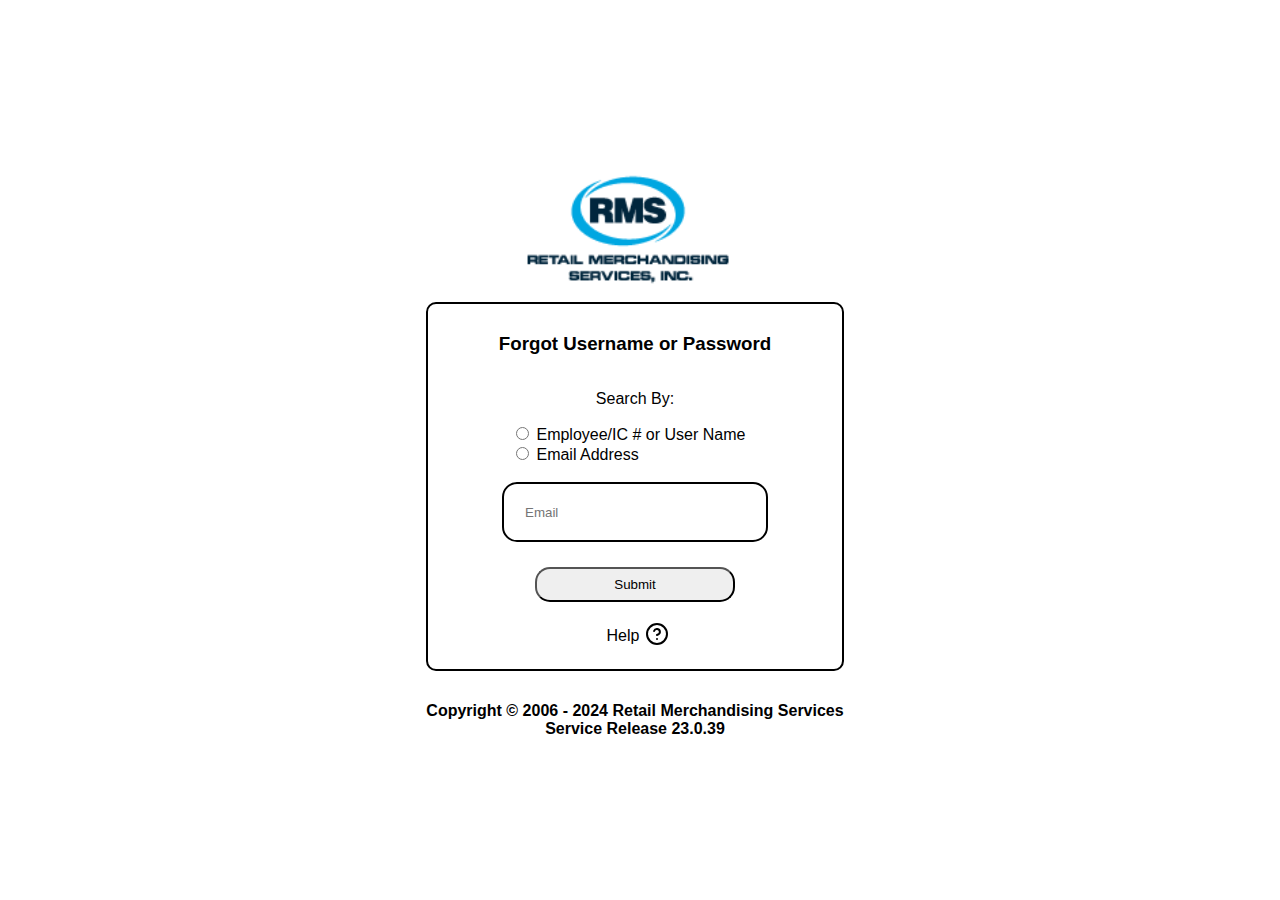
==== forgot.html @ b0d1b4ab "UPDATED 5/3/24" ====
<!DOCTYPE html>
<html lang="en">
  <head>
    <meta charset="UTF-8">
    <meta name="viewport" content="width=device-width, initial-scale=1.0">
    <meta http-equiv="X-UA-Compatible" content="ie=edge">
    <title>Retail Merchandising Services</title>
    <link rel="stylesheet" href="./css/style.css">
    <link rel="stylesheet" href="./css/forgot.css">
  </head>
  <body>

    <div class="container">

      <img src="./img/RmsLogoTextBlue.png" alt="Retail Merchandising Services, INC." id="logo">
      <div class="portal-reset">
        <form action="">
          <h3>Forgot Username or Password</h2>

          <div class="radio-buttons">
               <p>Search By:</p>
               <input type="radio" id="employee-username" name="options" value="employee">
               <label for="employee-username">Employee/IC # or User Name</label><br>
               <input type="radio" id="email" name="options" value="email">
               <label for="email">Email Address</label><br>
            </form>
          </div>

          <div class="reset-field">
            <input type="text" id="reset" name="reset" placeholder="Email">
          </div>
          
          <div class="send">
            <input type="submit" id="submit" name="submit" value="Submit">
          </div>
          
          <div class="resources">
            <a href="" id="help">Help<svg xmlns="http://www.w3.org/2000/svg" width="24" height="24" viewBox="0 0 24 24" fill="none" stroke="black" stroke-width="2" stroke-linecap="round" stroke-linejoin="round" class="feather feather-help-circle"><circle cx="12" cy="12" r="10"></circle><path d="M9.09 9a3 3 0 0 1 5.83 1c0 2-3 3-3 3"></path><line x1="12" y1="17" x2="12.01" y2="17"></line></svg></a>
          </div>
          
        </form>
      </div>
 
      <div class="footer">
        <p><b>Copyright &copy; 2006 - 2024 Retail Merchandising Services<br>
        Service Release 23.0.39</b></p>
      </div>
      

    </div>

  </body>
</html>
---- css/style.css ----
/*Global style for Login Portal and Forgot Portal*/

body {
    margin: 0;
    font-family: sans-serif;
    font-size: medium;
    display: flex;
    justify-content: center;
    align-items: center;
    min-height: 100vh;
    background-image: url("/Users/mille/Documents/GitHub/Retail-Revision/img/rms-about-2.jpg");
    background-repeat: no-repeat, repeat;
    background-size: cover;
}

.container{
    position: relative;
    right:5px;
}

#logo{
    margin-left: 22%;
    margin-bottom: 5%;
    width: 220px;
}

.resources a:link, a{
    text-decoration: none;
    color:black;
}

.resources a:hover{
    text-decoration: underline;
    color:blue;
}

input[type="submit"]:hover{
    background-color:#73C2FB;
}

@media only screen and (min-width: 400px){

    #logo{
        margin-bottom: auto;
    }
}
---- css/forgot.css ----
/* Forgot Username or Password Style */

.portal-reset{
    border: 2px solid black;
    border-radius: 10px;
    padding-bottom: 15px;
    background-color: white;
    height:350px;
    text-align: center;
}

.portal-reset h3{
    text-align: center;
    position: relative;
    top: 10px;
}

.radio-buttons {
    position: relative;
    text-align: left;
    margin-left: 20%;
    margin-right: 20%;
    top: 20px;
}

.radio-buttons p{
    text-align: center;
    margin-top: 10%;
}

.reset-field{
    position: relative;
    top: 30px;
    margin-top: 2%;
}

#reset{
    border: 2px solid black;
    width: 220px;
    padding: 5%;
    border-radius: 15px;
}

#submit{
    width: 200px;
    height: 35px;
    position: relative;
    top: 55px;
    border-radius: 15px;
}

#help{
    position: relative;
    top: 70px;
}

#help svg{
    position: relative;
    left: 6px;
    top: 5px;
}

.footer{
    position: relative;
    text-align: center;
    top: 15px;
}
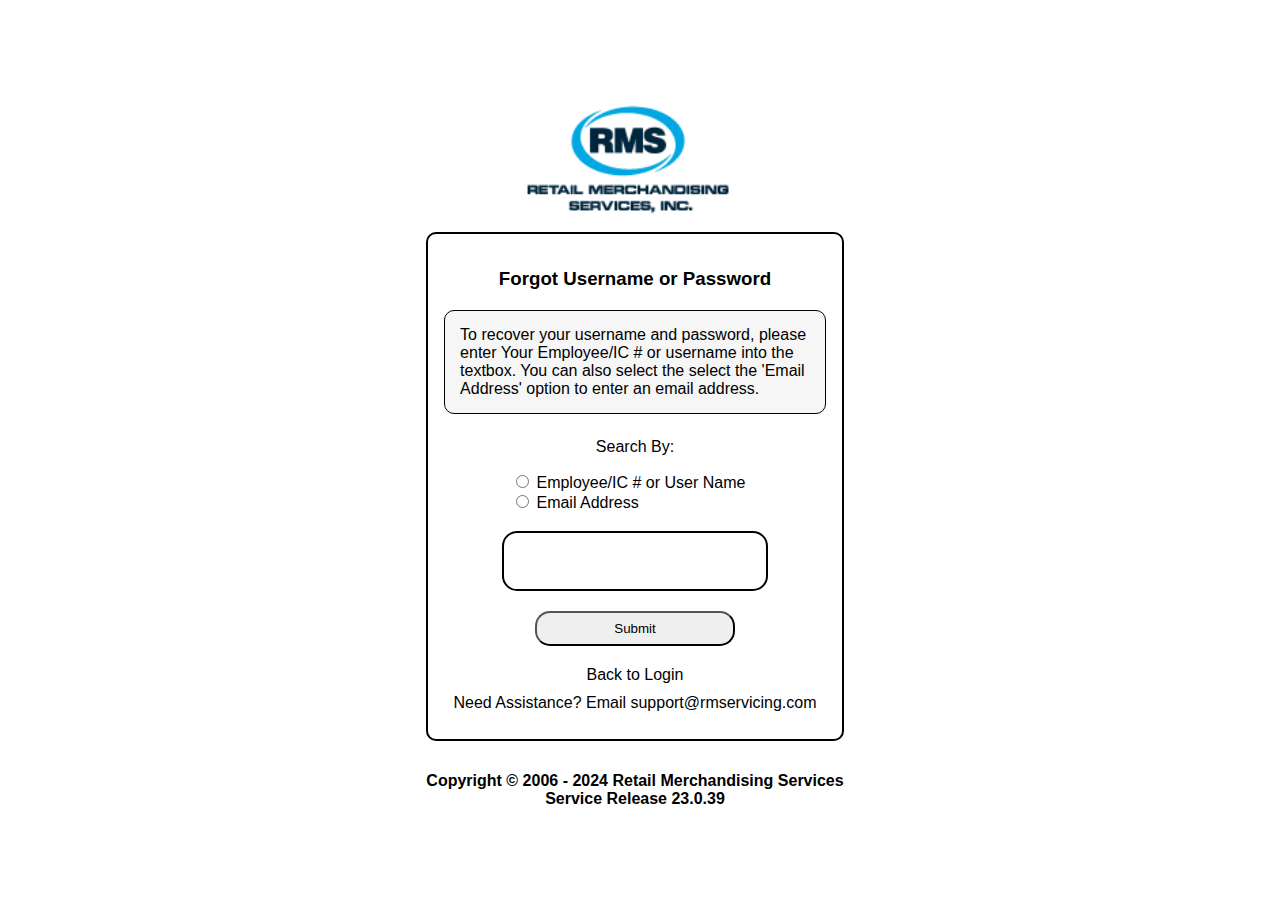
==== commit 4ec15fb8: "UPDATED 5/5/2024" ====
--- a/forgot.html
+++ b/forgot.html
@@ -6,7 +6,33 @@
     <meta http-equiv="X-UA-Compatible" content="ie=edge">
     <title>Retail Merchandising Services</title>
     <link rel="stylesheet" href="./css/style.css">
-    <link rel="stylesheet" href="./css/forgot.css">
+    <script src="https://ajax.googleapis.com/ajax/libs/jquery/3.7.1/jquery.min.js"></script>
+    <script>
+       $(document).ready(function () {
+        // Function to handle radio button click
+        $("input[type=radio]").click(function () {
+            // Get the value of the selected radio button
+            var selectedOption = $(this).val();
+            // Find the input field and update its placeholder based on the selected option
+            $("input[type=text]").attr("placeholder", selectedOption === "employee" ? "Employee/IC #" : "Email");
+            // Clear the input field value
+            $("input[type=text]").val("");
+        });
+
+        // Function to handle input box focus
+        $("input[type=text]").focus(function () {
+            // Get the value of the currently selected radio button
+            var selectedOption = $("input[type=radio]:checked").val();
+            // Change the radio button selection based on the input box focus
+            $("input[type=radio][value=" + (selectedOption === "employee" ? "email" : "employee") + "]").prop("checked", true);
+            // Update the input box placeholder based on the radio button selection
+            $(this).attr("placeholder", selectedOption === "employee" ? "Employee/IC #" : "Email");
+        });
+
+        //init
+        $("input[type=radio]:checked").click();
+      });
+    </script>
   </head>
   <body>
 
@@ -18,6 +44,8 @@
           <h3>Forgot Username or Password</h2>
 
           <div class="radio-buttons">
+               <p id="help-description">To recover your username and password, please enter Your Employee/IC # or username into the textbox.
+                You can also select the select the 'Email Address' option to enter an email address.</p>
                <p>Search By:</p>
                <input type="radio" id="employee-username" name="options" value="employee">
                <label for="employee-username">Employee/IC # or User Name</label><br>
@@ -27,21 +55,22 @@
           </div>
 
           <div class="reset-field">
-            <input type="text" id="reset" name="reset" placeholder="Email">
+            <input type="text" id="reset-email" name="reset" placeholder="">
           </div>
           
           <div class="send">
-            <input type="submit" id="submit" name="submit" value="Submit">
+            <input type="submit" id="reset-submit" name="submit" value="Submit">
           </div>
           
-          <div class="resources">
-            <a href="" id="help">Help<svg xmlns="http://www.w3.org/2000/svg" width="24" height="24" viewBox="0 0 24 24" fill="none" stroke="black" stroke-width="2" stroke-linecap="round" stroke-linejoin="round" class="feather feather-help-circle"><circle cx="12" cy="12" r="10"></circle><path d="M9.09 9a3 3 0 0 1 5.83 1c0 2-3 3-3 3"></path><line x1="12" y1="17" x2="12.01" y2="17"></line></svg></a>
+          <div class="reset-resources">
+            <a href="./portal.html" id="back-to-login">Back to Login</a><br>
+            <a href="mailto:support@rmservicing.com" id="reset-help">Need Assistance? Email support@rmservicing.com</a>
           </div>
           
         </form>
       </div>
  
-      <div class="footer">
+      <div class="reset-footer">
         <p><b>Copyright &copy; 2006 - 2024 Retail Merchandising Services<br>
         Service Release 23.0.39</b></p>
       </div>
--- a/css/style.css
+++ b/css/style.css
@@ -44,3 +44,175 @@
         margin-bottom: auto;
     }
 }
+
+/* Portal Login Specific Content */
+.portal-login{
+    border: 2px solid black;
+    border-radius: 10px;
+    padding-bottom: 15px;
+    background-color: white;
+    height:490px;
+    text-align: center;
+    min-width: 400px;
+}
+
+.portal-login h3{
+    text-align: center;
+    position: relative;
+    top: 40px;
+}
+
+.user, .password, .login{
+    margin:10%;
+}
+
+#username, #password{
+    border: 2px solid black;
+    width: 200px;
+    padding: 5%;
+    border-radius: 15px;
+}
+
+.user svg, .password svg{
+   position:relative;
+   top: 5px;
+   left: 8px
+}
+
+#submit{
+    width: 200px;
+    height: 35px;
+    position: relative;
+    bottom: 7px;
+    border-radius: 15px;
+}
+
+.login svg{
+    position: relative;
+    bottom: 1px;
+    left: 2px;
+}
+
+#forgot-password{
+    position: relative;
+    bottom: 6px;
+}
+
+#help{
+    position: relative;
+    top: 10px;
+}
+
+.resources{
+    position: relative;
+    top: 70px;
+}
+
+.login{
+    position: relative;
+    top: 62px;
+}
+
+.password{
+    position: relative;
+    top: 50px;
+}
+
+.user{
+    position: relative;
+    top: 50px;
+}
+
+.footer{
+    position: relative;
+    text-align: center;
+    top: 15px;
+}
+
+/* Forgot Username or Password Style */
+.portal-reset{
+    border: 2px solid black;
+    border-radius: 10px;
+    padding-bottom: 15px;
+    background-color: white;
+    height:490px;
+    text-align: center;
+}
+
+.portal-reset h3{
+    text-align: center;
+    position: relative;
+    top: 15px;
+}
+
+#help-description{
+    position: relative;
+    width:350px;
+    min-width: 350px;
+    text-align: left;
+    right: 27%;
+    border: 1px solid black;
+    border-radius: 10px;
+    background-color: #f6f6f6;
+    padding: 15px;
+}
+
+.radio-buttons {
+    position: relative;
+    text-align: left;
+    margin-left: 20%;
+    margin-right: 20%;
+    top: 10px;
+}
+
+.radio-buttons p{
+    text-align: center;
+    margin-top: 10%;
+}
+
+.reset-field{
+    position: relative;
+    top: 20px;
+    margin-top: 2%;
+}
+
+#reset-email{
+    border: 2px solid black;
+    width: 220px;
+    padding: 5%;
+    border-radius: 15px;
+}
+
+#reset-submit{
+    width: 200px;
+    height: 35px;
+    position: relative;
+    top: 40px;
+    border-radius: 15px;
+}
+
+.reset-resources{
+    position: relative;
+    top: 70px;
+}
+
+#back-to-login{
+    position: relative;
+    bottom: 10px;
+}
+
+.reset-footer{
+    position: relative;
+    text-align: center;
+    top: 15px;
+}
+
+.reset-resources a:link, a{
+    text-decoration: none;
+    color:black;
+}
+
+.reset-resources a:hover{
+    text-decoration: underline;
+    color:blue;
+}
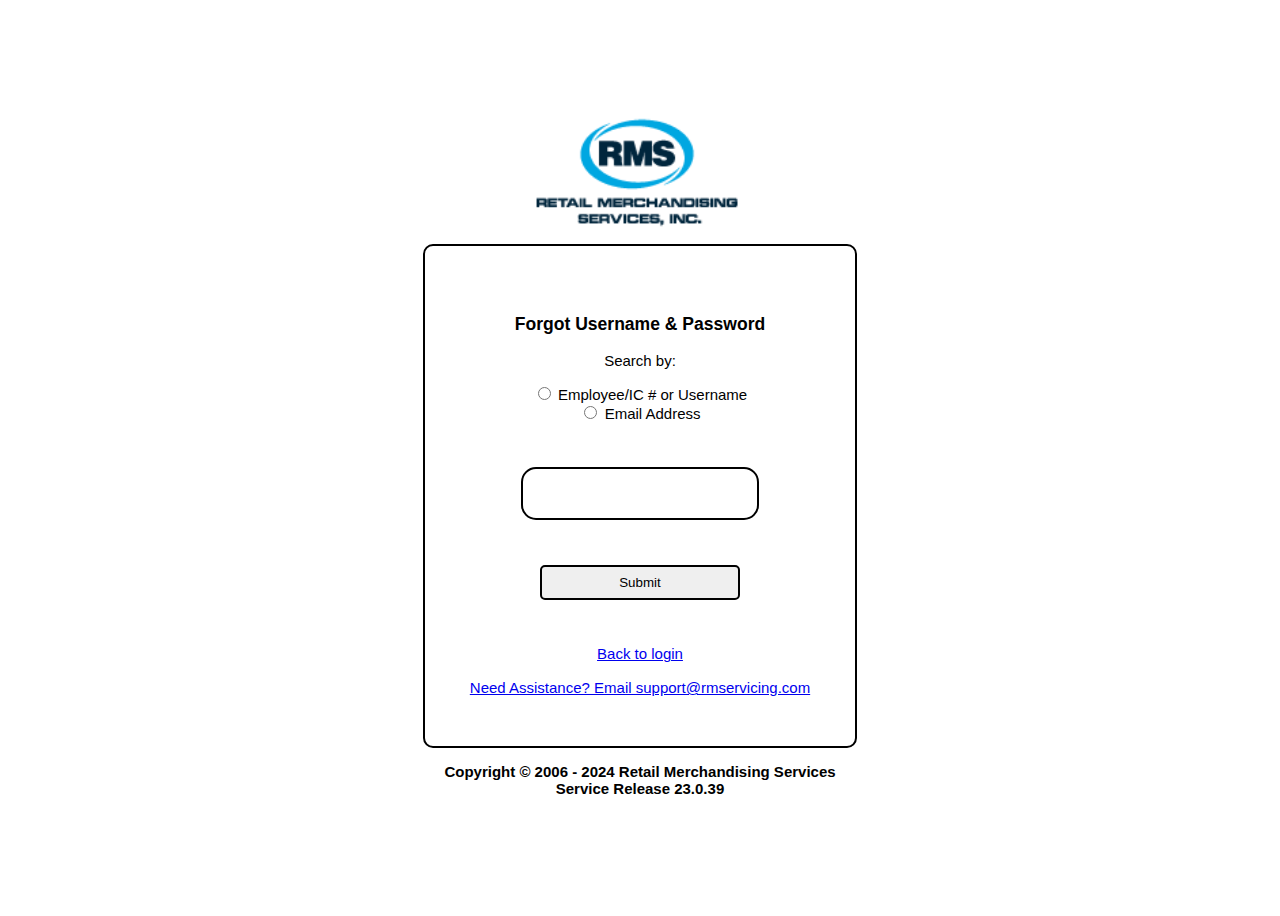
==== commit 2af7ef9f: "UPDATED 5/10/2024" ====
--- a/forgot.html
+++ b/forgot.html
@@ -6,71 +6,47 @@
     <meta http-equiv="X-UA-Compatible" content="ie=edge">
     <title>Retail Merchandising Services</title>
     <link rel="stylesheet" href="./css/style.css">
-    <script src="https://ajax.googleapis.com/ajax/libs/jquery/3.7.1/jquery.min.js"></script>
-    <script>
-       $(document).ready(function () {
-        // Function to handle radio button click
-        $("input[type=radio]").click(function () {
-            // Get the value of the selected radio button
-            var selectedOption = $(this).val();
-            // Find the input field and update its placeholder based on the selected option
-            $("input[type=text]").attr("placeholder", selectedOption === "employee" ? "Employee/IC #" : "Email");
-            // Clear the input field value
-            $("input[type=text]").val("");
-        });
-
-        // Function to handle input box focus
-        $("input[type=text]").focus(function () {
-            // Get the value of the currently selected radio button
-            var selectedOption = $("input[type=radio]:checked").val();
-            // Change the radio button selection based on the input box focus
-            $("input[type=radio][value=" + (selectedOption === "employee" ? "email" : "employee") + "]").prop("checked", true);
-            // Update the input box placeholder based on the radio button selection
-            $(this).attr("placeholder", selectedOption === "employee" ? "Employee/IC #" : "Email");
-        });
-
-        //init
-        $("input[type=radio]:checked").click();
-      });
-    </script>
   </head>
   <body>
 
-    <div class="container">
+    <div class="wrapper-container">
 
+      <!-- RMS Logo -->
       <img src="./img/RmsLogoTextBlue.png" alt="Retail Merchandising Services, INC." id="logo">
-      <div class="portal-reset">
-        <form action="">
-          <h3>Forgot Username or Password</h2>
+      <div class="portal-forgot">
+        <form id="forgot-form">
+          <h3>Forgot Username & Password</h2>
+
+          <p>Search by:</p>
 
           <div class="radio-buttons">
-               <p id="help-description">To recover your username and password, please enter Your Employee/IC # or username into the textbox.
-                You can also select the select the 'Email Address' option to enter an email address.</p>
-               <p>Search By:</p>
-               <input type="radio" id="employee-username" name="options" value="employee">
-               <label for="employee-username">Employee/IC # or User Name</label><br>
-               <input type="radio" id="email" name="options" value="email">
-               <label for="email">Email Address</label><br>
-            </form>
-          </div>
-
-          <div class="reset-field">
-            <input type="text" id="reset-email" name="reset" placeholder="">
+            <input type="radio" id="employee-button" name="choice" value="employee-button">
+            <label for="employee-button">Employee/IC # or Username</label><br>
+            <input type="radio" id="email-button" name="choice" value="email-button">
+            <label for="employee-button">Email Address</label><br>
           </div>
           
-          <div class="send">
-            <input type="submit" id="reset-submit" name="submit" value="Submit">
+          <!-- Email textbox field -->
+          <div class="email">
+            <input type="text" id="email" name="email" placeholder="">
           </div>
           
-          <div class="reset-resources">
-            <a href="./portal.html" id="back-to-login">Back to Login</a><br>
-            <a href="mailto:support@rmservicing.com" id="reset-help">Need Assistance? Email support@rmservicing.com</a>
+          <!-- Submit button -->
+          <div class="submit">
+            <input type="submit" id="submit" name="submit" value="Submit">
+          </div>
+          
+          <!-- Two resource links for user -->
+          <div class="forgot-resources">
+            <a href="./index.html" id="back-to-login">Back to login</a><br><br>
+            <a href="mailto:support@rmservicing.com" id="forgot-help">Need Assistance? Email support@rmservicing.com</a>
           </div>
           
         </form>
       </div>
  
-      <div class="reset-footer">
+      <!-- Copyright -->
+      <div class="footer">
         <p><b>Copyright &copy; 2006 - 2024 Retail Merchandising Services<br>
         Service Release 23.0.39</b></p>
       </div>
--- a/css/style.css
+++ b/css/style.css
@@ -1,69 +1,35 @@
-/*Global style for Login Portal and Forgot Portal*/
-
-body {
-    margin: 0;
+body{
+    display:flex;
+    justify-content: center;
+    align-items: center;      /*Aligns all content in the body on the center of webpage */
+    min-height: 100vh;
     font-family: sans-serif;
-    font-size: medium;
-    display: flex;
-    justify-content: center;
-    align-items: center;
-    min-height: 100vh;
-    background-image: url("/Users/mille/Documents/GitHub/Retail-Revision/img/rms-about-2.jpg");
+    font-size: 15px;
+    background-image: url(/Users/mille/Documents/GitHub/Retail-Revision/img/rms-about-2.jpg);
     background-repeat: no-repeat, repeat;
     background-size: cover;
 }
 
-.container{
-    position: relative;
-    right:5px;
-}
-
 #logo{
-    margin-left: 22%;
-    margin-bottom: 5%;
+    margin-left: 24%;
     width: 220px;
 }
 
-.resources a:link, a{
-    text-decoration: none;
-    color:black;
+.portal-login{
+    background-color: #ffffff;
+    border: 2px solid #000000;
+    border-radius: 10px;
+    height: 500px;
 }
 
-.resources a:hover{
-    text-decoration: underline;
-    color:blue;
+#login-form{
+    text-align: center;
+    position: relative;
+    top: 10%;
 }
 
-input[type="submit"]:hover{
-    background-color:#73C2FB;
-}
-
-@media only screen and (min-width: 400px){
-
-    #logo{
-        margin-bottom: auto;
-    }
-}
-
-/* Portal Login Specific Content */
-.portal-login{
-    border: 2px solid black;
-    border-radius: 10px;
-    padding-bottom: 15px;
-    background-color: white;
-    height:490px;
-    text-align: center;
-    min-width: 400px;
-}
-
-.portal-login h3{
-    text-align: center;
-    position: relative;
-    top: 40px;
-}
-
-.user, .password, .login{
-    margin:10%;
+.user, .password, .login, .resources{
+    margin: 45px;
 }
 
 #username, #password{
@@ -73,146 +39,67 @@
     border-radius: 15px;
 }
 
-.user svg, .password svg{
-   position:relative;
-   top: 5px;
-   left: 8px
-}
-
 #submit{
     width: 200px;
     height: 35px;
-    position: relative;
-    bottom: 7px;
-    border-radius: 15px;
+    border: 2px solid #000000;
+    border-radius: 5px;
 }
 
-.login svg{
-    position: relative;
-    bottom: 1px;
-    left: 2px;
-}
-
-#forgot-password{
-    position: relative;
-    bottom: 6px;
-}
-
-#help{
-    position: relative;
-    top: 10px;
+.footer{
+    text-align: center;
 }
 
 .resources{
-    position: relative;
-    top: 70px;
+    font-weight: bold;
 }
 
-.login{
-    position: relative;
-    top: 62px;
+.user svg, .password svg, .login svg{  /* Svg logos for username and password */
+    position:relative;
+    top: 5px;
+    left: 8px
 }
 
-.password{
-    position: relative;
-    top: 50px;
+.resources a:link,
+.resources a:visited {
+    text-decoration: none;
+    color: #000000; /* Black color */
 }
 
-.user{
-    position: relative;
-    top: 50px;
+.resources a:hover{
+    text-decoration: underline;
+    color:#0000ff;
 }
 
-.footer{
-    position: relative;
-    text-align: center;
-    top: 15px;
+input[type="submit"]:hover{
+    background-color: #73C2FB;
 }
 
-/* Forgot Username or Password Style */
-.portal-reset{
-    border: 2px solid black;
+/* Forgot Portal */
+.portal-forgot{
+    background-color: #ffffff;
+    border: 2px solid #000000;
     border-radius: 10px;
-    padding-bottom: 15px;
-    background-color: white;
-    height:490px;
-    text-align: center;
+    height: 500px;
 }
 
-.portal-reset h3{
+#forgot-form{
     text-align: center;
     position: relative;
-    top: 15px;
+    top: 10%;
 }
 
-#help-description{
-    position: relative;
-    width:350px;
-    min-width: 350px;
-    text-align: left;
-    right: 27%;
-    border: 1px solid black;
-    border-radius: 10px;
-    background-color: #f6f6f6;
-    padding: 15px;
+.email, .submit, .forgot-resources{
+    margin: 45px;
 }
 
-.radio-buttons {
-    position: relative;
-    text-align: left;
-    margin-left: 20%;
-    margin-right: 20%;
-    top: 10px;
-}
-
-.radio-buttons p{
-    text-align: center;
-    margin-top: 10%;
-}
-
-.reset-field{
-    position: relative;
-    top: 20px;
-    margin-top: 2%;
-}
-
-#reset-email{
+#email{
     border: 2px solid black;
-    width: 220px;
+    width: 200px;
     padding: 5%;
     border-radius: 15px;
 }
 
-#reset-submit{
-    width: 200px;
-    height: 35px;
-    position: relative;
-    top: 40px;
-    border-radius: 15px;
-}
-
-.reset-resources{
-    position: relative;
-    top: 70px;
-}
-
-#back-to-login{
-    position: relative;
-    bottom: 10px;
-}
-
-.reset-footer{
-    position: relative;
-    text-align: center;
-    top: 15px;
-}
-
-.reset-resources a:link, a{
-    text-decoration: none;
-    color:black;
-}
-
-.reset-resources a:hover{
-    text-decoration: underline;
-    color:blue;
-}
+.radio-buttons{
+    display: block;
+}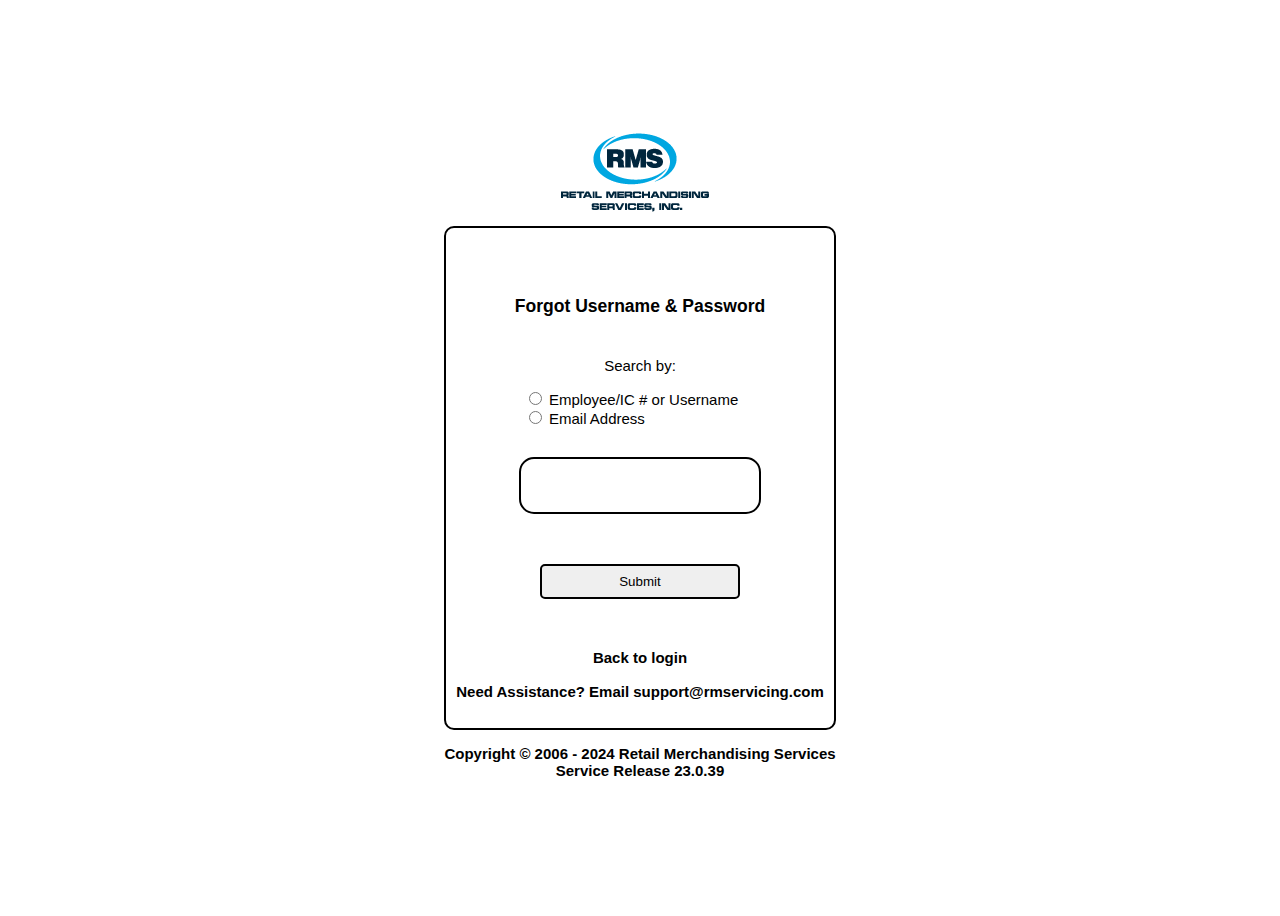
==== commit eba3870a: "UPDATED 5/11/24" ====
--- a/forgot.html
+++ b/forgot.html
@@ -17,28 +17,31 @@
         <form id="forgot-form">
           <h3>Forgot Username & Password</h2>
 
-          <p>Search by:</p>
+          <!-- Section 1 of the forgot portal form-->
+          <div class="section-1">
+            <p>Search by:</p>
 
-          <div class="radio-buttons">
-            <input type="radio" id="employee-button" name="choice" value="employee-button">
-            <label for="employee-button">Employee/IC # or Username</label><br>
-            <input type="radio" id="email-button" name="choice" value="email-button">
-            <label for="employee-button">Email Address</label><br>
-          </div>
+            <div class="radio-buttons">
+              <input type="radio" id="employee-button" name="choice" value="employee-button">
+              <label for="employee-button">Employee/IC # or Username</label><br>
+              <input type="radio" id="email-button" name="choice" value="email-button">
+              <label for="employee-button">Email Address</label><br>
+            </div>
           
-          <!-- Email textbox field -->
-          <div class="email">
-            <input type="text" id="email" name="email" placeholder="">
-          </div>
+            <!-- Email textbox field -->
+            <div class="email">
+              <input type="text" id="email" name="email" placeholder="">
+            </div>
           
-          <!-- Submit button -->
-          <div class="submit">
-            <input type="submit" id="submit" name="submit" value="Submit">
+            <!-- Submit button -->
+            <div class="submit">
+              <input type="submit" id="submit" name="submit" value="Submit">
+            </div>
           </div>
           
           <!-- Two resource links for user -->
           <div class="forgot-resources">
-            <a href="./index.html" id="back-to-login">Back to login</a><br><br>
+            <a href="./login.html" id="back-to-login">Back to login</a><br><br>
             <a href="mailto:support@rmservicing.com" id="forgot-help">Need Assistance? Email support@rmservicing.com</a>
           </div>
           
--- a/css/style.css
+++ b/css/style.css
@@ -1,3 +1,7 @@
+
+/************************************************ 
+* Universal styling for login and forgot portal 
+*************************************************/
 body{
     display:flex;
     justify-content: center;
@@ -8,28 +12,59 @@
     background-image: url(/Users/mille/Documents/GitHub/Retail-Revision/img/rms-about-2.jpg);
     background-repeat: no-repeat, repeat;
     background-size: cover;
+    background-position: center;
 }
 
 #logo{
-    margin-left: 24%;
-    width: 220px;
+    margin-left: 28%;
+    margin-right: 28%;
 }
 
-.portal-login{
+.portal-login, .portal-forgot{           /* Create shape of portal login and portal-forgot where content will be placed */
     background-color: #ffffff;
     border: 2px solid #000000;
     border-radius: 10px;
     height: 500px;
 }
 
-#login-form{
+#login-form, #forgot-form{            /* Position all content in forms to certain position */
     text-align: center;
     position: relative;
     top: 10%;
 }
 
+.resources, .forgot-resources{
+    font-weight: bold;
+}
+
+.resources a:link,
+.resources a:visited,
+.forgot-resources a:link,
+.forgot-resources a:visited {            /* Give resource links a default color of black */
+    text-decoration: none;
+    color: #000000;
+}
+
+.resources a:hover,
+.forgot-resources a:hover{                  /* Changes <a> color and underlines the <a> when the user hovers over link */
+    text-decoration: underline;
+    color:#0000ff;
+}
+
+input[type="submit"]:hover{          /* Gives the input type "submit" a color when user hovers over button */
+    background-color: #73C2FB;
+}
+
+.footer{
+    text-align: center;
+}
+
+/************************************************ 
+* Specific styling for Portal login
+*************************************************/
 .user, .password, .login, .resources{
-    margin: 45px;
+    margin-bottom: 45px;
+    margin-top: 45px;
 }
 
 #username, #password{
@@ -46,51 +81,18 @@
     border-radius: 5px;
 }
 
-.footer{
-    text-align: center;
-}
-
-.resources{
-    font-weight: bold;
-}
-
 .user svg, .password svg, .login svg{  /* Svg logos for username and password */
     position:relative;
     top: 5px;
     left: 8px
 }
 
-.resources a:link,
-.resources a:visited {
-    text-decoration: none;
-    color: #000000; /* Black color */
-}
-
-.resources a:hover{
-    text-decoration: underline;
-    color:#0000ff;
-}
-
-input[type="submit"]:hover{
-    background-color: #73C2FB;
-}
-
-/* Forgot Portal */
-.portal-forgot{
-    background-color: #ffffff;
-    border: 2px solid #000000;
-    border-radius: 10px;
-    height: 500px;
-}
-
-#forgot-form{
-    text-align: center;
-    position: relative;
-    top: 10%;
-}
-
-.email, .submit, .forgot-resources{
-    margin: 45px;
+/************************************************ 
+* Specific styling for Forgot Portal
+*************************************************/
+ .submit, .forgot-resources{
+    margin-bottom: 45px;
+    margin-top: 50px;
 }
 
 #email{
@@ -98,8 +100,15 @@
     width: 200px;
     padding: 5%;
     border-radius: 15px;
+    margin-top: 30px;
 }
 
-.radio-buttons{
-    display: block;
+.section-1{                         /* Reposition radio buttons, email textbox and submit button in form */
+    margin-top: 40px;
+}
+
+.radio-buttons {                   /* Algin radio-buttons in the middle of form (So input buttons align together) */
+   text-align: left;
+   margin-left: 20%;
+   margin-right: 20%;
 }